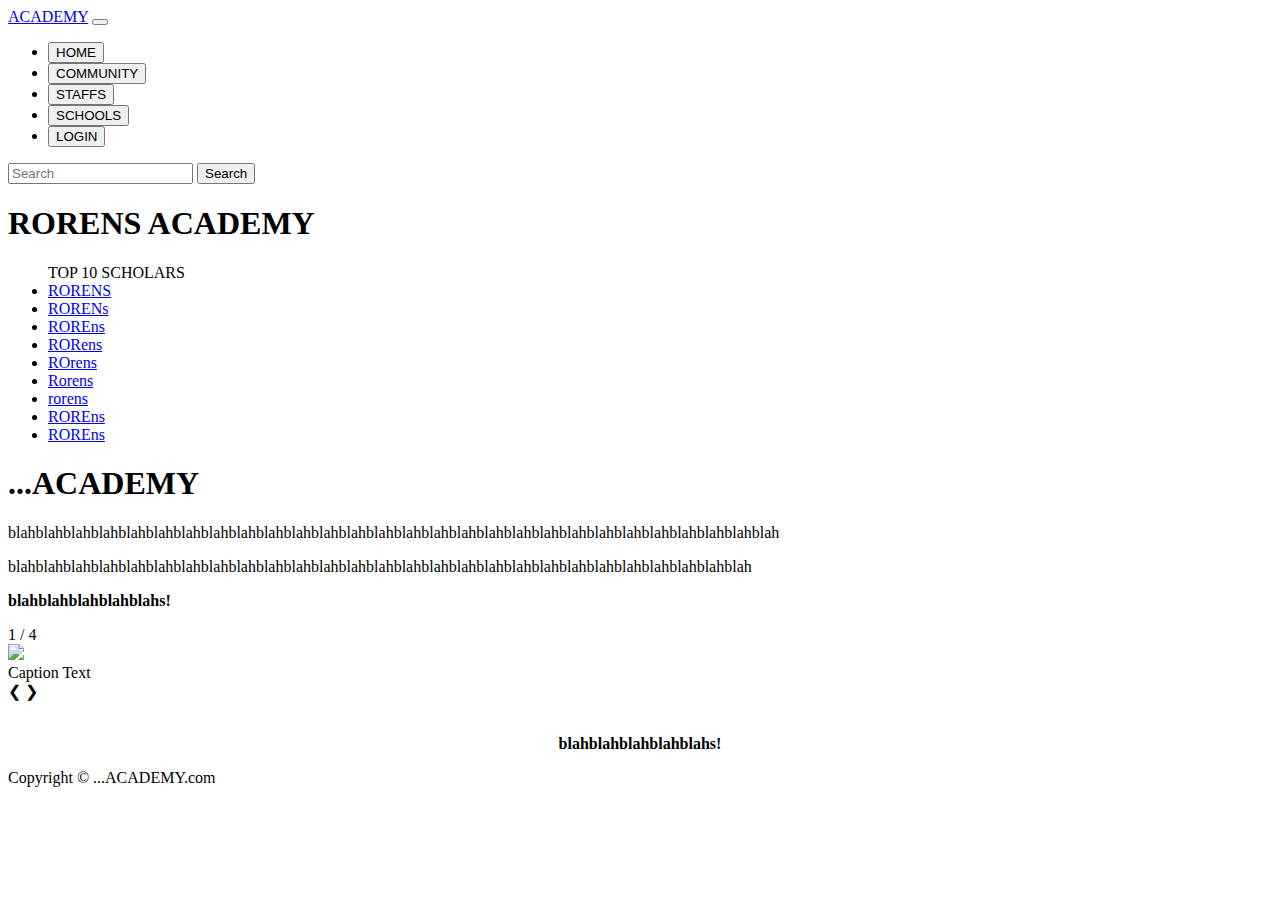
==== homepage.html @ 3a7352a4 "arnel" ====
<!DOCTYPE html>
<html>
<head>
  <title>MainPage</title>
  <link rel="stylesheet" href="main.css" type="text/css" />
</head>
<body>
  <nav class="navbar navbar-expand-lg navbar-dark bg-dark">
  <a class="navbar-brand" href="#">ACADEMY</a>
  <button class="navbar-toggler" type="button" data-toggle="collapse" data-target="#navbarColor02" aria-controls="navbarColor02" aria-expanded="false" aria-label="Toggle navigation" style="">
    <span class="navbar-toggler-icon"></span>
  </button>

  <div class="collapse navbar-collapse" id="navbarColor02">
    <ul class="navbar-nav mr-auto">
      <li class="nav-item active">
        <a class="nav-link" href="#"><button type="button" class="btn btn-outline-success">HOME</button> </a>
      </li>
      <li class="nav-item">
        <a class="nav-link" href="#"><button type="button" class="btn btn-outline-success">COMMUNITY</button> </a>
      </li>
      <li class="nav-item">
        <a class="nav-link" href="#"><button type="button" class="btn btn-outline-success">STAFFS</button> </a>
      </li>
      <li class="nav-item">
        <a class="nav-link" href="#"><button type="button" class="btn btn-outline-success">SCHOOLS</button> </a>
      </li>
       <li class="nav-item">
        <a class="nav-link" href="#"><button type="button" class="btn btn-outline-success">LOGIN</button> </a>
      </li>
    </ul>
    <form class="form-inline my-2 my-lg-0">
      <input class="form-control mr-sm-2" type="text" placeholder="Search">
      <button class="btn btn-secondary my-2 my-sm-0" type="submit">Search</button>
    </form>
  </div>
</nav>

<div class="flex-container">
<header>
  <h1>RORENS ACADEMY</h1>
</header>

<nav class="nav">
<ul>
  <a>TOP 10 SCHOLARS</a>
  <li><a href="#">RORENS</a></li>
  <li><a href="#">RORENs</a></li>
  <li><a href="#">ROREns</a></li>
  <li><a href="#">RORens</a></li>
  <li><a href="#">ROrens</a></li>
  <li><a href="#">Rorens</a></li>
  <li><a href="#">rorens</a></li>
  <li><a href="#">ROREns</a></li>
  <li><a href="#">ROREns</a></li>

</ul>
</nav>

<article class="article">
  <h1>...ACADEMY</h1>
  <p>blahblahblahblahblahblahblahblahblahblahblahblahblahblahblahblahblahblahblahblahblahblahblahblahblahblahblahblah</p>
  <p>blahblahblahblahblahblahblahblahblahblahblahblahblahblahblahblahblahblahblahblahblahblahblahblahblahblahblah</p>
  <p><strong>blahblahblahblahblahs!</strong></p>
</article>
<article class="article">

<div class="slideshow-container">

<div class="mySlides fade">
  <div class="numbertext">1 / 4</div>
  <img src="Gallery1.jpg" style="width:100%">
  <div class="text">Caption Text</div>
</div>

<div class="mySlides fade">
  <div class="numbertext">2 / 4</div>
  <img src="Gallery2.jpg" style="width:100%">
  <div class="text">Caption Two</div>
</div>

<div class="mySlides fade">
  <div class="numbertext">3 / 4</div>
  <img src="Gallery3.jpg" style="width:100%">
  <div class="text">Caption Three</div>
</div>

<div class="mySlides fade">
  <div class="numbertext">4 / 4</div>
  <img src="Gallery4.jpg" style="width:100%">
  <div class="text">Caption Four</div>
</div>

<a class="prev" onclick="plusSlides(-1)">&#10094;</a>
<a class="next" onclick="plusSlides(1)">&#10095;</a>

</div>
<br>

<div style="text-align:center">
  <span class="dot" onclick="currentSlide(1)"></span> 
  <span class="dot" onclick="currentSlide(2)"></span> 
  <span class="dot" onclick="currentSlide(3)"></span> 
  <span class="dot" onclick="currentSlide(4)"></span> 
</div>
  <center><p><strong>blahblahblahblahblahs!</strong></p></center>
</article>

<footer>Copyright &copy; ...ACADEMY.com</footer>
</div>
<script>
var slideIndex = 1;
showSlides(slideIndex);

function plusSlides(n) {
  showSlides(slideIndex += n);
}

function currentSlide(n) {
  showSlides(slideIndex = n);
}

function showSlides(n) {
  var i;
  var slides = document.getElementsByClassName("mySlides");
  var dots = document.getElementsByClassName("dot");
  if (n > slides.length) {slideIndex = 1}    
  if (n < 1) {slideIndex = slides.length}
  for (i = 0; i < slides.length; i++) {
      slides[i].style.display = "none";  
  }
  for (i = 0; i < dots.length; i++) {
      dots[i].className = dots[i].className.replace(" active", "");
  }
  slides[slideIndex-1].style.display = "block";  
  dots[slideIndex-1].className += " active";
}
</script>
</body>
</html>
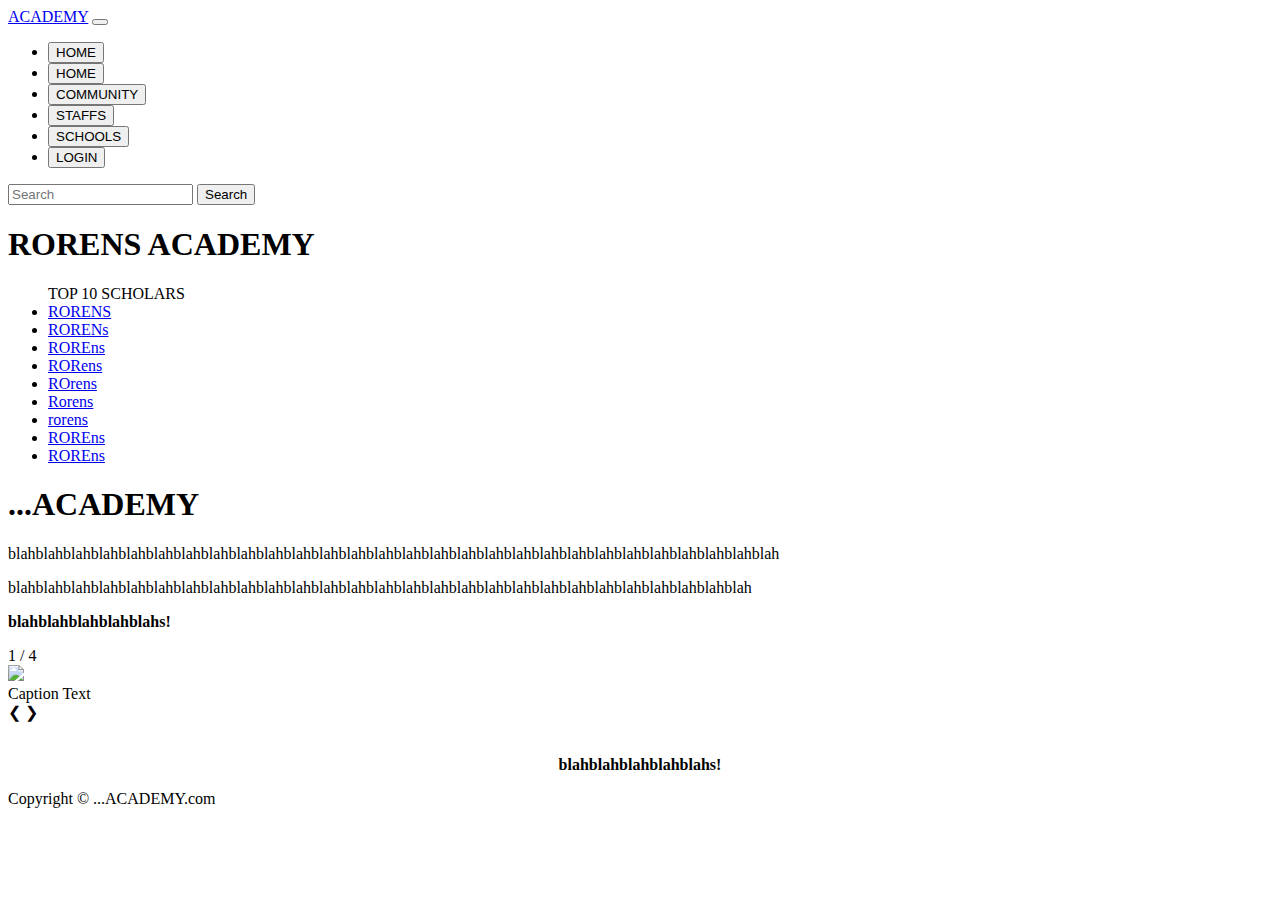
==== commit b4143feb: "Donna" ====
--- a/homepage.html
+++ b/homepage.html
@@ -14,19 +14,22 @@
   <div class="collapse navbar-collapse" id="navbarColor02">
     <ul class="navbar-nav mr-auto">
       <li class="nav-item active">
+        <a class="nav-link" href="homepage.html"><button type="button" class="btn btn-outline-success">HOME</button> </a>
+      </li>
+      <li class="nav-item">
         <a class="nav-link" href="#"><button type="button" class="btn btn-outline-success">HOME</button> </a>
       </li>
       <li class="nav-item">
         <a class="nav-link" href="#"><button type="button" class="btn btn-outline-success">COMMUNITY</button> </a>
       </li>
       <li class="nav-item">
-        <a class="nav-link" href="#"><button type="button" class="btn btn-outline-success">STAFFS</button> </a>
+        <a class="nav-link" href="Staffs page.html"><button type="button" class="btn btn-outline-success">STAFFS</button> </a>
       </li>
       <li class="nav-item">
         <a class="nav-link" href="#"><button type="button" class="btn btn-outline-success">SCHOOLS</button> </a>
       </li>
        <li class="nav-item">
-        <a class="nav-link" href="#"><button type="button" class="btn btn-outline-success">LOGIN</button> </a>
+        <a class="nav-link" href="LOGIN.html"><button type="button" class="btn btn-outline-success">LOGIN</button> </a>
       </li>
     </ul>
     <form class="form-inline my-2 my-lg-0">
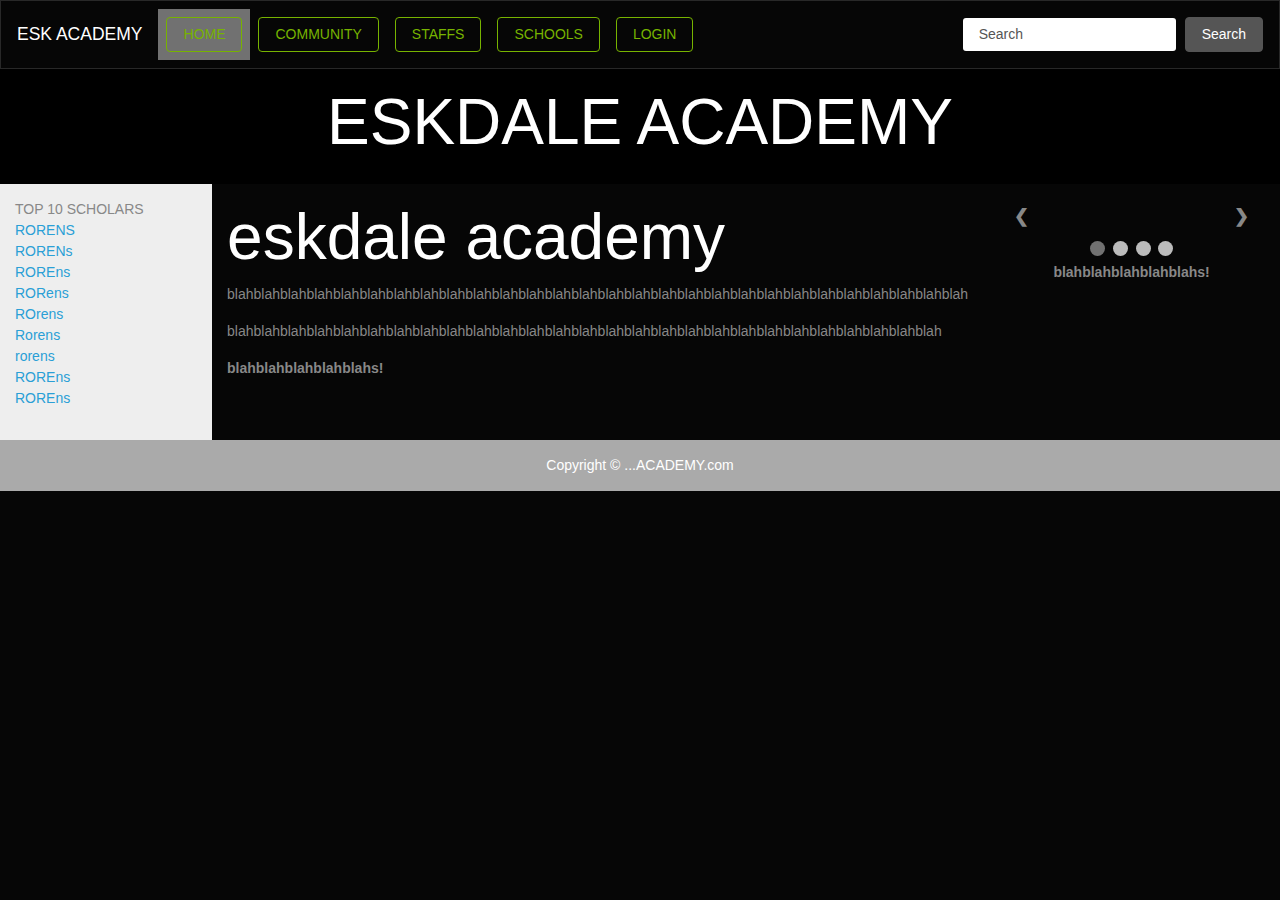
==== commit 56588f86: "arnel" ====
--- a/homepage.html
+++ b/homepage.html
@@ -6,7 +6,7 @@
 </head>
 <body>
   <nav class="navbar navbar-expand-lg navbar-dark bg-dark">
-  <a class="navbar-brand" href="#">ACADEMY</a>
+  <a class="navbar-brand" href="#">ESK ACADEMY</a>
   <button class="navbar-toggler" type="button" data-toggle="collapse" data-target="#navbarColor02" aria-controls="navbarColor02" aria-expanded="false" aria-label="Toggle navigation" style="">
     <span class="navbar-toggler-icon"></span>
   </button>
@@ -14,11 +14,9 @@
   <div class="collapse navbar-collapse" id="navbarColor02">
     <ul class="navbar-nav mr-auto">
       <li class="nav-item active">
-        <a class="nav-link" href="homepage.html"><button type="button" class="btn btn-outline-success">HOME</button> </a>
+        <a class="nav-link" href="index.html"><button type="button" class="btn btn-outline-success">HOME</button> </a>
       </li>
-      <li class="nav-item">
-        <a class="nav-link" href="#"><button type="button" class="btn btn-outline-success">HOME</button> </a>
-      </li>
+      
       <li class="nav-item">
         <a class="nav-link" href="#"><button type="button" class="btn btn-outline-success">COMMUNITY</button> </a>
       </li>
@@ -41,7 +39,7 @@
 
 <div class="flex-container">
 <header>
-  <h1>RORENS ACADEMY</h1>
+  <h1>ESKDALE ACADEMY</h1>
 </header>
 
 <nav class="nav">
@@ -61,7 +59,7 @@
 </nav>
 
 <article class="article">
-  <h1>...ACADEMY</h1>
+  <h1>eskdale academy</h1>
   <p>blahblahblahblahblahblahblahblahblahblahblahblahblahblahblahblahblahblahblahblahblahblahblahblahblahblahblahblah</p>
   <p>blahblahblahblahblahblahblahblahblahblahblahblahblahblahblahblahblahblahblahblahblahblahblahblahblahblahblah</p>
   <p><strong>blahblahblahblahblahs!</strong></p>
